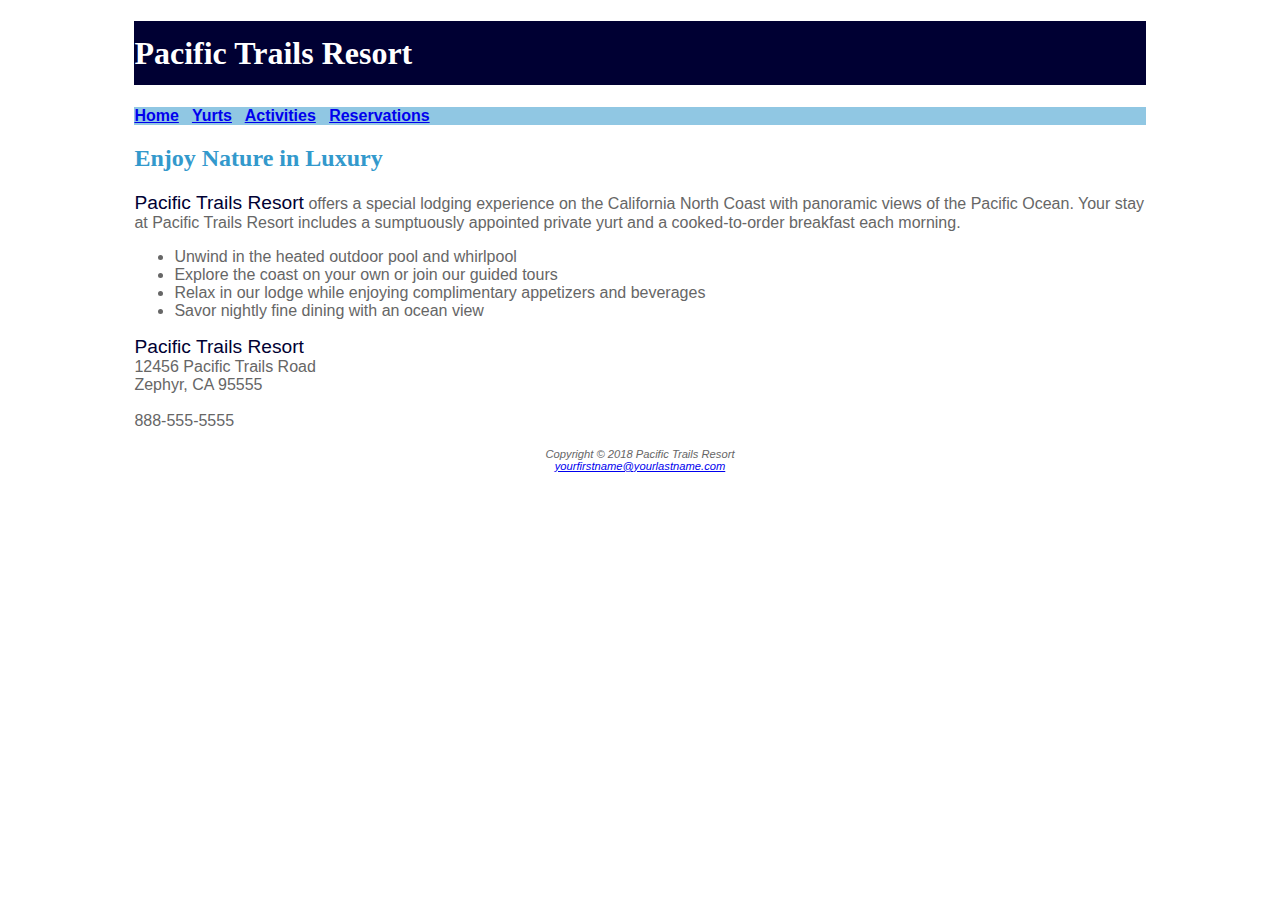
==== index.html @ e848e4c8 "Initial commit" ====
<!DOCTYPE html>
<html lang="en">
<head>
<title>Pacific Trails Resort</title>
<meta charset="utf-8">
<link rel="stylesheet" href="pacific.css">
</head>
<body>
<div id="wrapper">
<header>
<h1>Pacific Trails Resort</h1>
</header>
<nav>
<a href="index.html">Home</a> &nbsp; 
<a href="yurts.html">Yurts</a> &nbsp; 
<a href="activities.html">Activities</a> &nbsp; 
<a href="reservations.html">Reservations</a>
</nav>
<main>
<h2>Enjoy Nature in Luxury</h2>
<p><span class="resort">Pacific Trails Resort</span> offers a special lodging experience on the California North
Coast with panoramic views of the Pacific Ocean. Your stay at Pacific Trails Resort includes a sumptuously appointed private yurt and a cooked-to-order breakfast each morning.</p>
<ul>
  <li>Unwind in the heated outdoor pool and whirlpool</li>
  <li>Explore the coast on your own or join our guided tours</li>
  <li>Relax in our lodge while enjoying complimentary appetizers and beverages</li>
  <li>Savor nightly fine dining with an ocean view</li>
</ul>
<div>
<span class="resort">Pacific Trails Resort</span><br>
12456 Pacific Trails Road<br>
Zephyr, CA 95555<br><br>
888-555-5555<br><br>
</div>
</main>
<footer>
Copyright &copy; 2018 Pacific Trails Resort<br>
<a href="mailto:yourfirstname@yourlastname.com">yourfirstname@yourlastname.com</a>
</footer>
</div>
</body>
</html>
---- pacific.css ----
body { background-color: #FFFFFF;
      color: #666666;
	  font-family: Verdana, Arial, sans-serif;
}
header { background-color: #000033;
         color: #FFFFFF;
		 font-family: Georgia, serif; 
}
h1 { line-height: 200%; }
nav { font-weight: bold;
      background-color: #90C7E3; 
}
h2 { color: #3399CC;
     font-family: Georgia, serif;
}
dt { color: #000033; 
   font-weight: bold; 
}
.resort { color: #000033;
          font-size: 1.2em;
}
footer { font-size: .70em;
         font-style: italic;
		 text-align: center; 
}
#wrapper { width: 80%;
          margin-left: auto;
		  margin-right: auto;
}
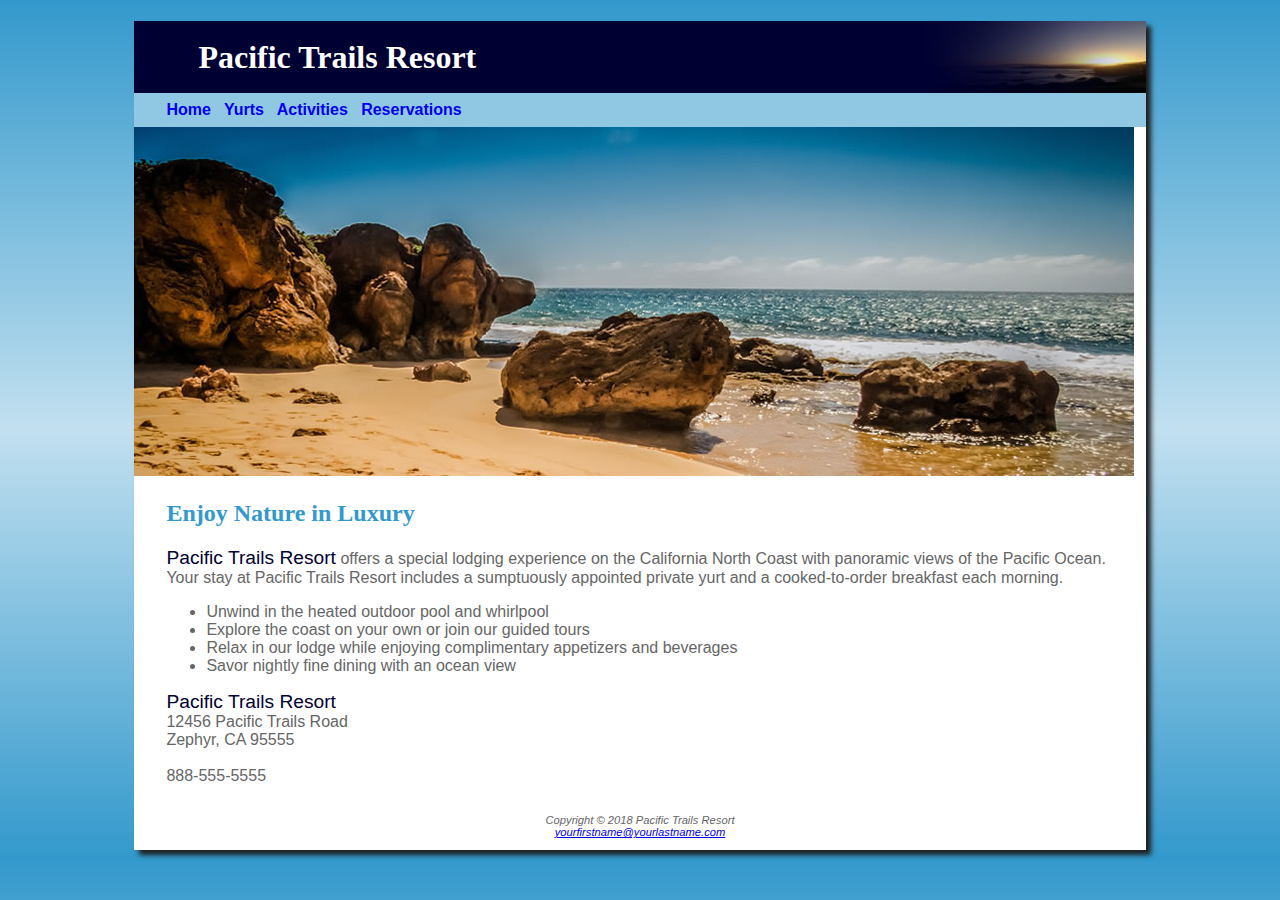
==== commit 5d4c417a: "ch4 case study" ====
--- a/index.html
+++ b/index.html
@@ -1,42 +1,48 @@
 <!DOCTYPE html>
 <html lang="en">
+
 <head>
-<title>Pacific Trails Resort</title>
-<meta charset="utf-8">
-<link rel="stylesheet" href="pacific.css">
+  <title>Pacific Trails Resort</title>
+  <meta charset="utf-8">
+  <link rel="stylesheet" href="pacific.css">
 </head>
+
 <body>
-<div id="wrapper">
-<header>
-<h1>Pacific Trails Resort</h1>
-</header>
-<nav>
-<a href="index.html">Home</a> &nbsp; 
-<a href="yurts.html">Yurts</a> &nbsp; 
-<a href="activities.html">Activities</a> &nbsp; 
-<a href="reservations.html">Reservations</a>
-</nav>
-<main>
-<h2>Enjoy Nature in Luxury</h2>
-<p><span class="resort">Pacific Trails Resort</span> offers a special lodging experience on the California North
-Coast with panoramic views of the Pacific Ocean. Your stay at Pacific Trails Resort includes a sumptuously appointed private yurt and a cooked-to-order breakfast each morning.</p>
-<ul>
-  <li>Unwind in the heated outdoor pool and whirlpool</li>
-  <li>Explore the coast on your own or join our guided tours</li>
-  <li>Relax in our lodge while enjoying complimentary appetizers and beverages</li>
-  <li>Savor nightly fine dining with an ocean view</li>
-</ul>
-<div>
-<span class="resort">Pacific Trails Resort</span><br>
-12456 Pacific Trails Road<br>
-Zephyr, CA 95555<br><br>
-888-555-5555<br><br>
-</div>
-</main>
-<footer>
-Copyright &copy; 2018 Pacific Trails Resort<br>
-<a href="mailto:yourfirstname@yourlastname.com">yourfirstname@yourlastname.com</a>
-</footer>
-</div>
+  <div id="wrapper">
+    <header>
+      <h1>Pacific Trails Resort</h1>
+    </header>
+    <nav>
+      <a href="index.html">Home</a> &nbsp;
+      <a href="yurts.html">Yurts</a> &nbsp;
+      <a href="activities.html">Activities</a> &nbsp;
+      <a href="reservations.html">Reservations</a>
+    </nav>
+    <div id="homehero">
+      <img src="coast.jpg" alt="coast">
+    </div>
+    <main>
+      <h2>Enjoy Nature in Luxury</h2>
+      <p><span class="resort">Pacific Trails Resort</span> offers a special lodging experience on the California North
+        Coast with panoramic views of the Pacific Ocean. Your stay at Pacific Trails Resort includes a sumptuously appointed private yurt and a cooked-to-order breakfast each morning.</p>
+      <ul>
+        <li>Unwind in the heated outdoor pool and whirlpool</li>
+        <li>Explore the coast on your own or join our guided tours</li>
+        <li>Relax in our lodge while enjoying complimentary appetizers and beverages</li>
+        <li>Savor nightly fine dining with an ocean view</li>
+      </ul>
+      <div>
+        <span class="resort">Pacific Trails Resort</span><br>
+        12456 Pacific Trails Road<br>
+        Zephyr, CA 95555<br><br>
+        888-555-5555<br><br>
+      </div>
+    </main>
+    <footer>
+      Copyright &copy; 2018 Pacific Trails Resort<br>
+      <a href="mailto:yourfirstname@yourlastname.com">yourfirstname@yourlastname.com</a>
+    </footer>
+  </div>
 </body>
-</html>
+
+</html>--- a/pacific.css
+++ b/pacific.css
@@ -1,29 +1,94 @@
-body { background-color: #FFFFFF;
-      color: #666666;
-	  font-family: Verdana, Arial, sans-serif;
+body {
+  background-color: #3399CC;
+  background-image: linear-gradient(to bottom, #3399CC, #C2E0F0, #3399CC);
+  color: #666666;
+  font-family: Verdana, Arial, sans-serif;
 }
-header { background-color: #000033;
-         color: #FFFFFF;
-		 font-family: Georgia, serif; 
+
+header {
+  background-color: #000033;
+  color: #FFFFFF;
+  font-family: Georgia, serif;
 }
-h1 { line-height: 200%; }
-nav { font-weight: bold;
-      background-color: #90C7E3; 
+
+h1 {
+  background-image: url(sunset.jpg);
+  background-position: right;
+  background-repeat: no-repeat;
+  padding-left: 2em;
+  line-height: 72px;
+  margin-bottom: 0;
 }
-h2 { color: #3399CC;
-     font-family: Georgia, serif;
+
+nav {
+  font-weight: bold;
+  background-color: #90C7E3;
+  padding-top: .5em;
+  padding-right: .5em;
+  padding-bottom: .5em;
+  padding-left: 2em;
 }
-dt { color: #000033; 
-   font-weight: bold; 
+
+h2 {
+  color: #3399CC;
+  font-family: Georgia, serif;
 }
-.resort { color: #000033;
-          font-size: 1.2em;
+
+dt {
+  color: #000033;
+  font-weight: bold;
 }
-footer { font-size: .70em;
-         font-style: italic;
-		 text-align: center; 
+
+.resort {
+  color: #000033;
+  font-size: 1.2em;
 }
-#wrapper { width: 80%;
-          margin-left: auto;
-		  margin-right: auto;
+
+main {
+  padding-left: 2em;
+  padding-right: 2em;
+  display: block;
+}
+
+h3 {
+  color: #000033;
+}
+
+footer {
+  font-size: .70em;
+  font-style: italic;
+  text-align: center;
+  padding: 1em;
+}
+
+nav a {
+  text-decoration: none;
+}
+
+.homehero {
+  height: 300px;
+  background-size: 100% 100%;
+  background-repeat: no-repeat;
+}
+
+.yurthero {
+  height: 300px;
+  background-size: 100% 100%;
+  background-repeat: no-repeat;
+}
+
+.trailhero {
+  height: 300px;
+  background-size: 100% 100%;
+  background-repeat: no-repeat;
+}
+
+#wrapper {
+  background-color: #FFFFFF;
+  min-width: 700px;
+  max-width: 1024px;
+  box-shadow: 5px 5px 5px #1e1e1e;
+  width: 80%;
+  margin-left: auto;
+  margin-right: auto;
 }